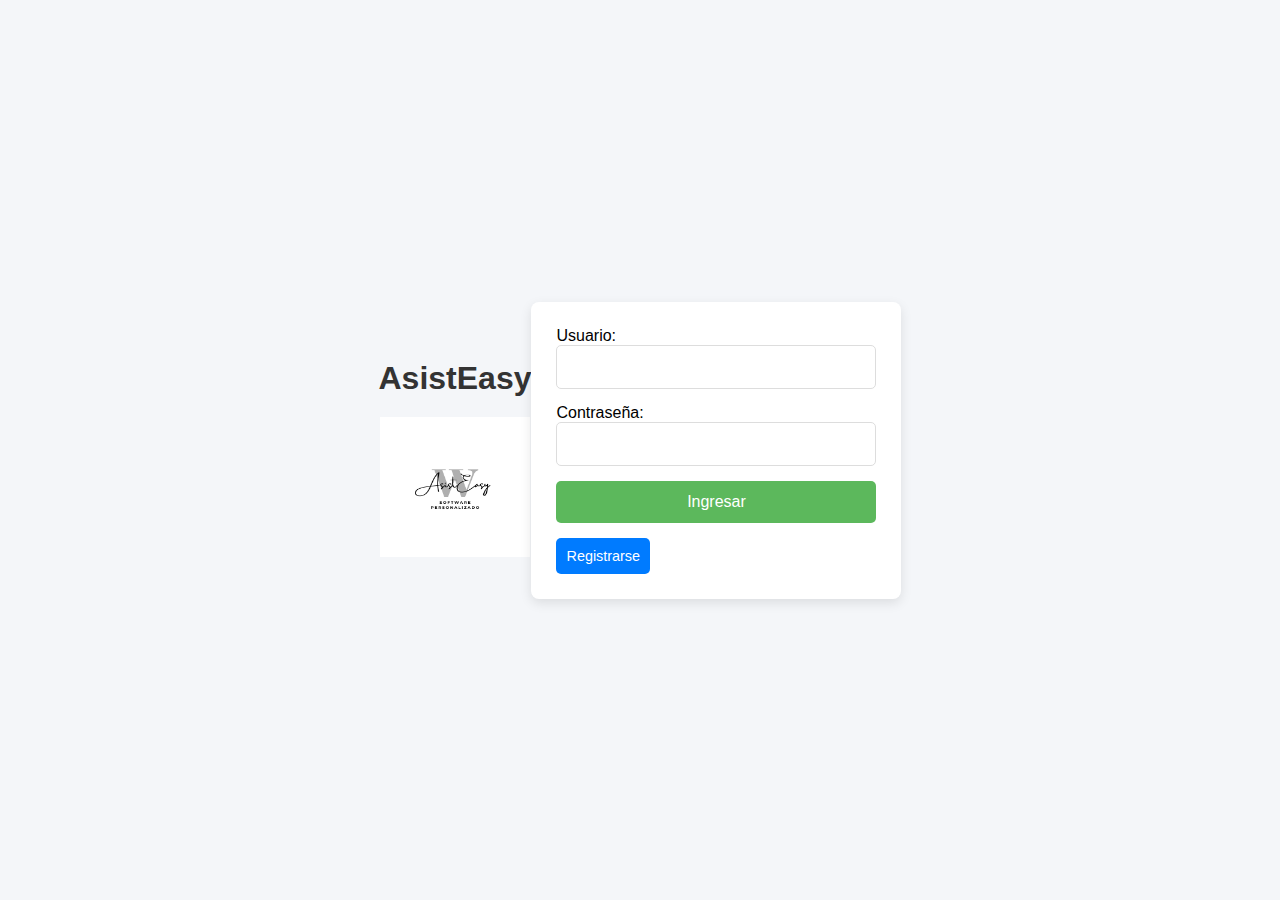
==== AsistEasyFinal/login.html @ c4f883fd "AsisEasy" ====
<!DOCTYPE html>
<html lang="es">
<head>
    <meta charset="UTF-8">
    <meta name="viewport" content="width=device-width, initial-scale=1.0">
    <title>Software de Asistencias - Login</title>
    <link rel="stylesheet" href="styles.css">
</head>
<body>
    <header>
        <center>
            <h1>AsistEasy</h1>
            <img src="imagen/ASISTEASY LOGO.png" alt="AsistEasy" style="width: 150px; height: 140px;">    
        </center>
    </header>

    <main>
        <form id="loginForm" action="validar_login.php" method="POST">
            <label for="username">Usuario:</label>
            <input type="text" id="username" name="username" required>
            <label for="password">Contraseña:</label>
            <input type="password" id="password" name="password" required>
            <button type="submit">Ingresar</button>
            <div class="form-footer">
            <button type="button" class="secondary" onclick="register()">Registrarse</button>   
            </div>
        </form>
    </main>    
    <script src="scripts.js"></script>
</body>
</html>
---- AsistEasyFinal/styles.css ----
/* Estilos generales */
body {
    font-family: Arial, sans-serif;
    display: flex;
    justify-content: center;
    align-items: center;
    height: 100vh;
    background-color: #f4f6f9;
    margin: 0;
}

h1 {
    text-align: center;
    color: #333;
    font-size: 2rem;
    margin-bottom: 20px;
}

/* Estilos para el formulario */
form {
    display: flex;
    flex-direction: column;
    width: 320px;
    padding: 25px;
    background: #ffffff;
    border-radius: 8px;
    box-shadow: 0 4px 12px rgba(0, 0, 0, 0.1);
}

input {
    margin-bottom: 15px;
    padding: 12px;
    border: 1px solid #ddd;
    border-radius: 5px;
    font-size: 1rem;
}

/* Botón principal */
button {
    padding: 12px;
    background-color: #5cb85c;
    color: #ffffff;
    font-size: 1rem;
    border: none;
    border-radius: 5px;
    cursor: pointer;
    transition: background-color 0.3s ease;
}

button:hover {
    background-color: #4cae4c;
}

/* Botones adicionales */
.form-footer {
    display: flex;
    justify-content: space-between;
    margin-top: 15px;
}

button.secondary {
    background-color: #007bff;
    color: #ffffff;
    font-size: 0.9rem;
    padding: 10px;
    border: none;
    border-radius: 5px;
    cursor: pointer;
    transition: background-color 0.3s ease;
}

button.secondary:hover {
    background-color: #0056b3;
}

.link-btn {
    background: none;
    color: #007bff;
    border: none;
    cursor: pointer;
    font-size: 0.9rem;
    padding: 0;
    text-decoration: underline;
}

.link-btn:hover {
    color: #0056b3;
}

table {
    width: 100%;
    border-collapse: collapse;
    margin-top: 20px;
}

th, td {
    border: 1px solid #ddd;
    padding: 8px;
    text-align: left;
}

th {
    background-color: #f2f2f2;
}
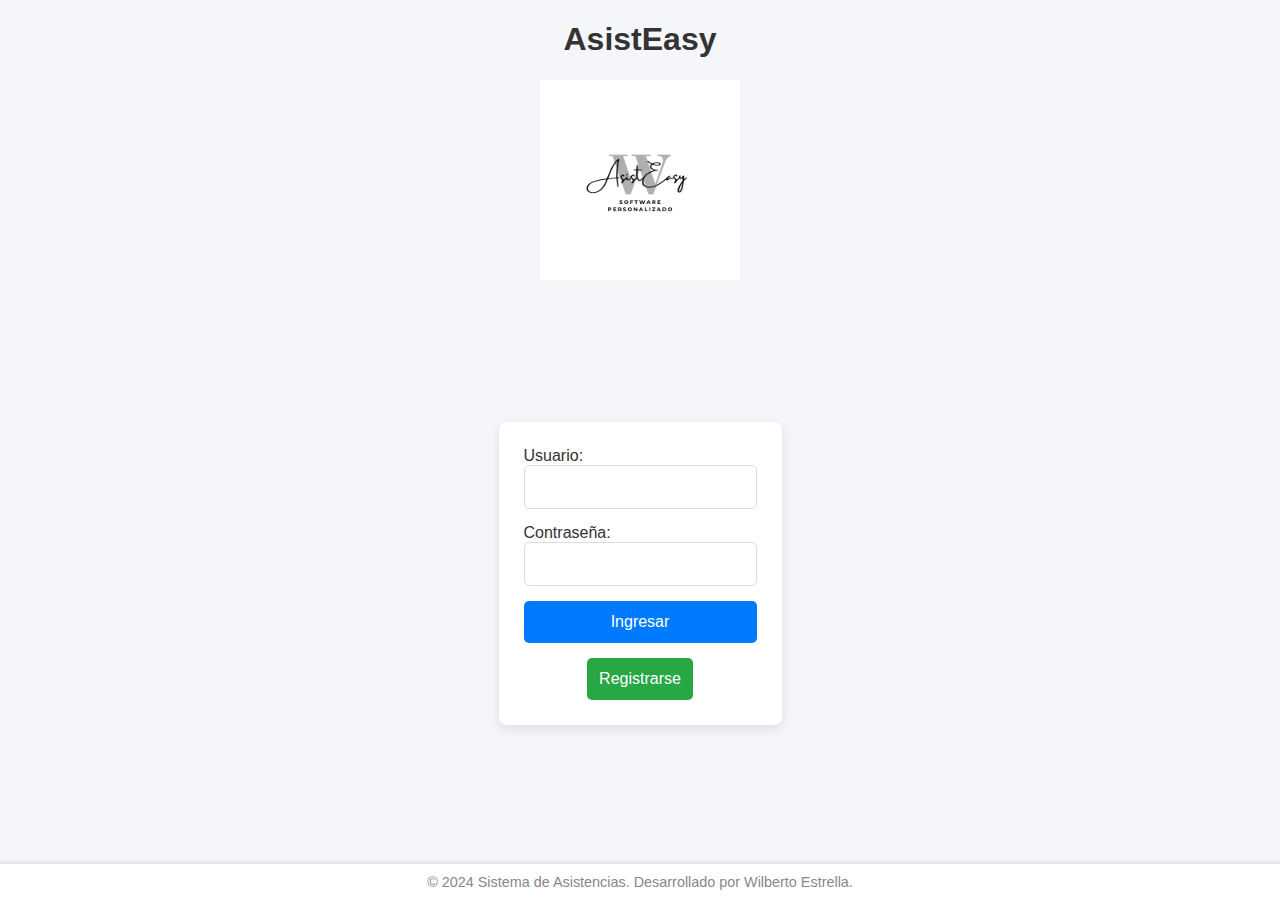
==== commit 231f7a08: "Add files via upload" ====
--- a/AsistEasyFinal/login.html
+++ b/AsistEasyFinal/login.html
@@ -10,7 +10,7 @@
     <header>
         <center>
             <h1>AsistEasy</h1>
-            <img src="imagen/ASISTEASY LOGO.png" alt="AsistEasy" style="width: 150px; height: 140px;">    
+            <img src="imagen/ASISTEASY LOGO.png" alt="AsistEasy" style="width: 200px; height: auto;">    
         </center>
     </header>
 
@@ -22,10 +22,13 @@
             <input type="password" id="password" name="password" required>
             <button type="submit">Ingresar</button>
             <div class="form-footer">
-            <button type="button" class="secondary" onclick="register()">Registrarse</button>   
-            </div>
+                <button type="button" class="secondary" onclick="register()">Registrarse</button>
+            </div>            
         </form>
     </main>    
     <script src="scripts.js"></script>
+    <footer>
+        &copy; 2024 Sistema de Asistencias. Desarrollado por Wilberto Estrella.
+    </footer>
 </body>
-</html>
+</html>--- a/AsistEasyFinal/styles.css
+++ b/AsistEasyFinal/styles.css
@@ -1,30 +1,36 @@
 /* Estilos generales */
 body {
-    font-family: Arial, sans-serif;
+    font-family: 'Arial', sans-serif;
+    margin: 0;
+    padding: 0;
+    background-color: #f4f6f9;
+    color: #333;
+    display: flex;
+    flex-direction: column;
+    align-items: center;
+    justify-content: flex-start;
+    min-height: 100vh; /* Esto asegura que la página ocupe al menos el 100% de la altura */
+}
+
+/* Contenido principal ocupa todo el espacio necesario */
+main {
+    flex: 1; /* Este flex hace que el footer se empuje al final */
     display: flex;
     justify-content: center;
     align-items: center;
-    height: 100vh;
-    background-color: #f4f6f9;
-    margin: 0;
+    padding: 20px;
 }
 
-h1 {
-    text-align: center;
-    color: #333;
-    font-size: 2rem;
-    margin-bottom: 20px;
-}
-
-/* Estilos para el formulario */
+/* Estilo para el formulario */
 form {
+    background-color: #ffffff;
+    padding: 25px;
+    border-radius: 8px;
+    box-shadow: 0 4px 12px rgba(0, 0, 0, 0.1);
+    width: 100%;
+    max-width: 320px;
     display: flex;
     flex-direction: column;
-    width: 320px;
-    padding: 25px;
-    background: #ffffff;
-    border-radius: 8px;
-    box-shadow: 0 4px 12px rgba(0, 0, 0, 0.1);
 }
 
 input {
@@ -35,70 +41,92 @@
     font-size: 1rem;
 }
 
-/* Botón principal */
+/* Botones generales */
 button {
     padding: 12px;
-    background-color: #5cb85c;
-    color: #ffffff;
     font-size: 1rem;
     border: none;
     border-radius: 5px;
     cursor: pointer;
-    transition: background-color 0.3s ease;
+    transition: background-color 0.3s ease, transform 0.2s ease;
 }
 
-button:hover {
-    background-color: #4cae4c;
+/* Botón primario (azul) */
+button[type="submit"] {
+    background-color: #007bff;
+    color: #ffffff;
 }
 
-/* Botones adicionales */
+button[type="submit"]:hover {
+    background-color: #0056b3;
+}
+
+/* Botón secundario (verde) */
+button.secondary {
+    background-color: #28a745;
+    color: #ffffff;
+}
+
+button.secondary:hover {
+    background-color: #218838;
+}
+
+/* Centrando el botón de registrarse */
 .form-footer {
     display: flex;
-    justify-content: space-between;
-    margin-top: 15px;
+    justify-content: center; /* Centra el botón horizontalmente */
+    margin-top: 15px; /* Espaciado superior */
 }
 
-button.secondary {
-    background-color: #007bff;
+/* Footer fijo al final */
+footer {
+    text-align: center;
+    font-size: 0.9rem;
+    color: #888;
+    padding: 10px;
+    background-color: #ffffff;
+    box-shadow: 0 -2px 4px rgba(0, 0, 0, 0.1);
+    width: 100%;
+    position: relative;
+    bottom: 0; /* Esto coloca el footer al pie */
+    margin-top: auto;  /* Esto asegura que el footer esté al final, incluso si hay poco contenido */
+}
+
+footer a {
+    color: #0056b3;
+    text-decoration: underline;
+}
+
+/* Botón para regresar al menú */
+.back-to-menu {
+    margin-top: 20px;
+    padding: 12px 20px;
+    background-color: #28a745;
     color: #ffffff;
-    font-size: 0.9rem;
-    padding: 10px;
     border: none;
     border-radius: 5px;
     cursor: pointer;
-    transition: background-color 0.3s ease;
+    font-size: 1rem;
+    transition: background-color 0.3s ease, transform 0.2s ease;
 }
 
-button.secondary:hover {
-    background-color: #0056b3;
+.back-to-menu:hover {
+    background-color: #218838;
+    transform: scale(1.05);
+}
+/* Centrando el botón de registrarse */
+.form-footer {
+    display: flex; /* Flexbox para alineación */
+    justify-content: center; /* Centra horizontalmente */
+    align-items: center; /* Centra verticalmente (opcional) */
+    margin-top: 15px; /* Espaciado superior */
+}
+/* Asegurarse de que el botón de registro esté centrado */
+.login-form .form-footer {
+    display: flex; /* Usar flexbox */
+    justify-content: center; /* Centrar horizontalmente */
+    align-items: center; /* Centrar verticalmente */
+    margin-top: 15px; /* Espaciado superior */
+    width: 100%; /* Asegurarse de que tome todo el ancho del formulario */
 }
 
-.link-btn {
-    background: none;
-    color: #007bff;
-    border: none;
-    cursor: pointer;
-    font-size: 0.9rem;
-    padding: 0;
-    text-decoration: underline;
-}
-
-.link-btn:hover {
-    color: #0056b3;
-}
-
-table {
-    width: 100%;
-    border-collapse: collapse;
-    margin-top: 20px;
-}
-
-th, td {
-    border: 1px solid #ddd;
-    padding: 8px;
-    text-align: left;
-}
-
-th {
-    background-color: #f2f2f2;
-}